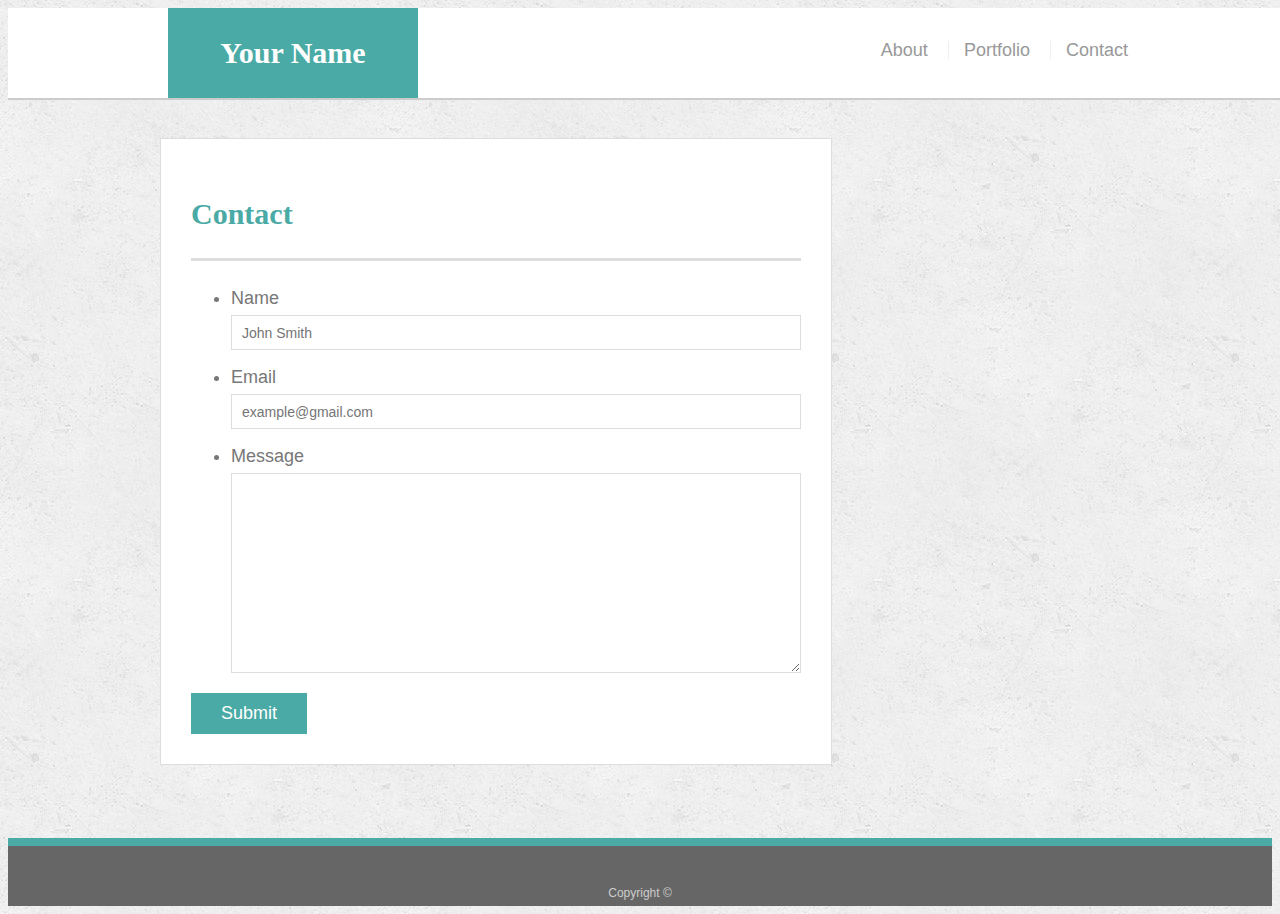
==== contact.html @ 86ed619b "hw responsive" ====
<!doctype html>
<html lang="en-us">

<head>
  <meta charset="UTF-8">
  <title>Contact | Your Name</title>
  <link rel="stylesheet" type="text/css" href="assets/css/style.css">
</head>

<body>

  <header id="masthead">
    <div class="container">
      <a href="index.html" id="logo">Your Name</a>
      <nav>
        <a href="index.html">About</a>
        <a href="portfolio.html">Portfolio</a>
        <a href="contact.html">Contact</a>
      </nav>
    </div>
  </header>

  <div id="main-container" class="container">
    <section class="main-section">
      <h1>Contact</h1>

      <form id="contact-form">
        <ul>
          <li>
            <label for="name">Name</label>
            <input type="text" id="name" name="name" placeholder="John Smith" required="required">
          </li>
          <li>
            <label for="email">Email</label>
            <input type="email" id="email" name="email" placeholder="example@gmail.com" required="required">
          </li>
          <li>
            <label for="message">Message</label>
            <textarea id="message" name="message" required="required"></textarea>
          </li>
        </ul>
        <input type="submit">
      </form>

    </section>

  </div>

  <footer>
    <div class="container">
      Copyright &copy; 
    </div>
  </footer>
</body>

</html>
---- assets/css/style.css ----
body {
  font-family: Arial, "Helvetica Neue", Helvetica, sans-serif;
  font-size: 18px;
  line-height: 34px;
  color: #777777;
  background: url("../images/concrete_seamless.png");
}

* {
  box-sizing: border-box;
}

/* general */

.container {
  width: 100%;
  max-width: 960px;
  margin: 0 auto;
  clear: both;
}

h1,
h2,
h3,
p {
  margin-bottom: 20px;
}

p:last-child {
  margin-bottom: 0;
}

h1,
h2,
h3 {
  font-family: Georgia, Times, "Times New Roman", serif;
  font-weight: 700;
  color: #4aaaa5;
}

h1 {
  padding-bottom: 20px;
  font-size: 30px;
  line-height: 49px;
  border-bottom: 3px solid #dddddd;
}

h2,
h3 {
  font-size: 22px;
}

/* header */

#masthead {
  position: fixed;
  z-index: 99;
  width: 100%;
  margin: 0 0 30px;
  overflow: auto;
  color: #ffffff;
  background: #ffffff;
  border-bottom: 2px solid #cccccc;
}

#logo {
  float: left;
  width: 250px;
  height: 90px;
  font-family: Georgia, Times, "Times New Roman", serif;
  font-size: 30px;
  font-weight: 700;
  line-height: 90px;
  color: #ffffff;
  text-align: center;
  text-decoration: none;
  background: #4aaaa5;
}

nav {
  float: right;
  margin-top: 25px;
}

nav a {
  display: inline-block;
  padding-left: 15px;
  margin-left: 15px;
  line-height: 18px;
  color: #999;
  text-decoration: none;
  border-left: 1px solid #efefef;
}

nav a:first-child {
  border-left: 0 none;
}

/* footer */

footer {
  padding: 30px 0;
  clear: both;
  font-size: 12px;
  color: #ffffff;
  color: #cccccc;
  text-align: center;
  background: #666666;
  border-top: 8px solid #4aaaa5;
  height: 50px;
}

h3, h2 {
  padding-bottom: 20px;
  margin-bottom: 15px;
  line-height: 22px;
  border-bottom: 2px solid #eeeeee;
}

/* main */

#main-container {
  padding-top: 130px;
  min-height: calc(100vh - 70px);
}

.main-section {
  float: left;
  width: 70%;
  max-width: 960px;
  padding: 30px;
  margin: 0 0 40px;
  background: #ffffff;
  border: 1px solid #dddddd;
}

/* portfolio page */

.work {
  position: relative;
  float: left;
  width: 274px;
  margin: 20px 0 25px;
  overflow: auto;
}

.work:nth-child(even) {
  margin-right: 40px;
}

.work img {
  width: 100%;
  border: 0 none;
  opacity: 0.8;
}

.work h3 {
  position: absolute;
  bottom: 20px;
  width: 100%;
  padding: 15px;
  margin-bottom: 0;
  font-weight: 300;
  line-height: 30px;
  color: #ffffff;
  text-align: center;
  background: #4aaaa5;
  border-bottom: 0;
}

.auth-image {
  float: left;
  width: 200px;
  height: auto;
  margin-top: 10px;
  margin-right: 25px;
}

/* contact page */

#contact-form ul {
  margin-bottom: 20px;
}

#contact-form li {
  margin-bottom: 10px;
}

label,
input[type=text],
input[type=email],
textarea {
  display: block;
  width: 100%;
}

input[type=text],
input[type=email],
textarea {
  height: 35px;
  padding: 0 10px;
  font-size: 14px;
  border: 1px solid #dddddd;
}

textarea {
  height: 200px;
}

input[type=submit] {
  padding: 10px 30px;
  font-size: 18px;
  color: #ffffff;
  cursor: pointer;
  background: #4aaaa5;
  border: 0 none;
}

@media screen and (max-width: 980px){
  .auth-image {
    width: 200px;
  }
}

@media screen and (max-width: 768px){
  .auth-image {
    width: 270px;
  }
}

@media screen and (max-width: 640px ){
  .auth-image {
    width: 100%;
  }
  #masthead {
    width: 100%;
    margin: 0 0 0 0;
    display: flex;
    flex-direction: column;
  }
  .container{
    float: none;
  }
  #logo {
    width: 100%;
  }
  nav {
    float: none;
    text-align: center;
  }
  .main-section {
    width: 100%;
  }
}
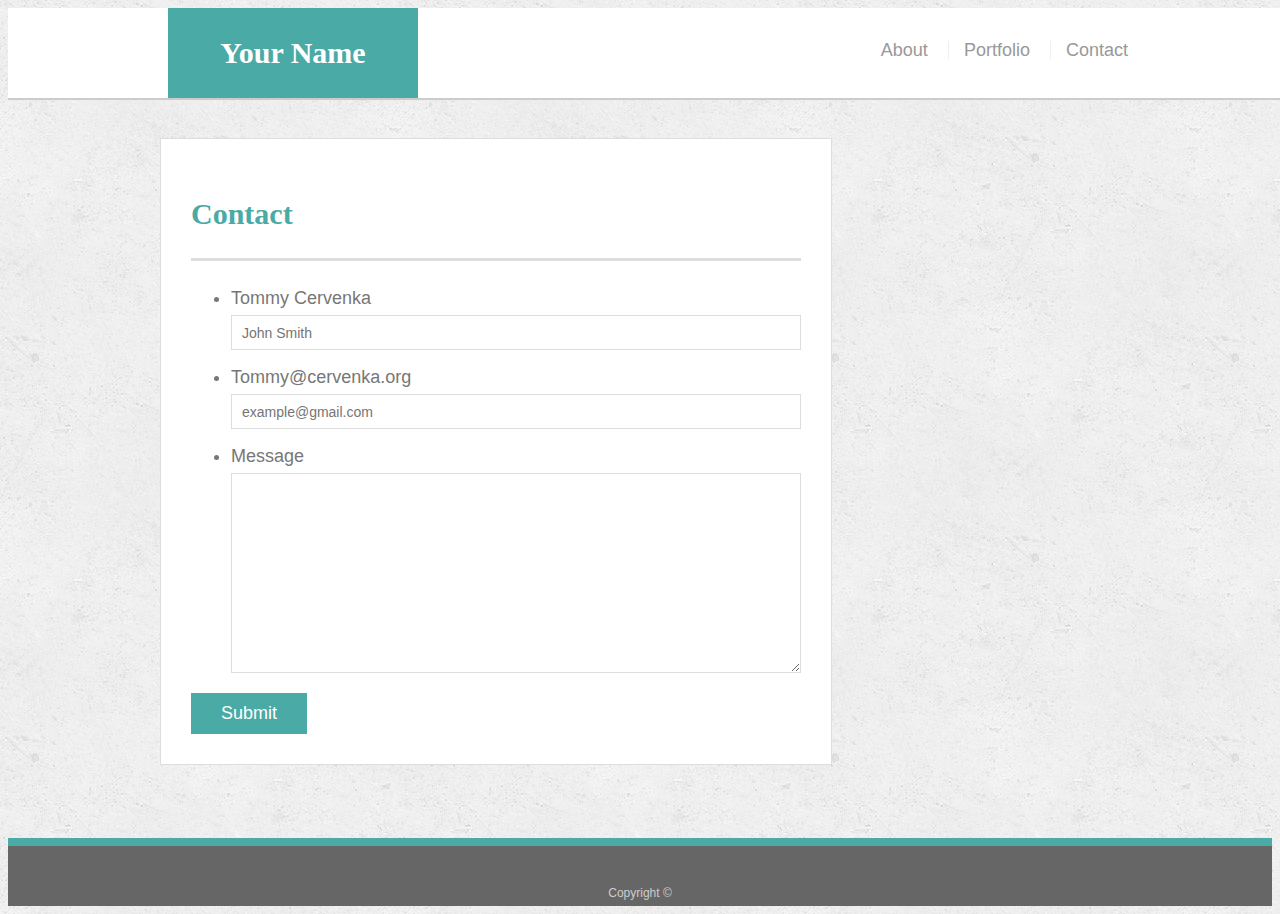
==== commit 89e453eb: "contact update" ====
--- a/contact.html
+++ b/contact.html
@@ -5,6 +5,7 @@
   <meta charset="UTF-8">
   <title>Contact | Your Name</title>
   <link rel="stylesheet" type="text/css" href="assets/css/style.css">
+  <meta name="viewport" content="width=device-width, initial-scale=1">
 </head>
 
 <body>
@@ -27,11 +28,11 @@
       <form id="contact-form">
         <ul>
           <li>
-            <label for="name">Name</label>
+            <label for="name">Tommy Cervenka</label>
             <input type="text" id="name" name="name" placeholder="John Smith" required="required">
           </li>
           <li>
-            <label for="email">Email</label>
+            <label for="email">Tommy@cervenka.org</label>
             <input type="email" id="email" name="email" placeholder="example@gmail.com" required="required">
           </li>
           <li>
--- a/assets/css/style.css
+++ b/assets/css/style.css
@@ -237,6 +237,7 @@
     margin: 0 0 0 0;
     display: flex;
     flex-direction: column;
+    position: static;
   }
   .container{
     float: none;
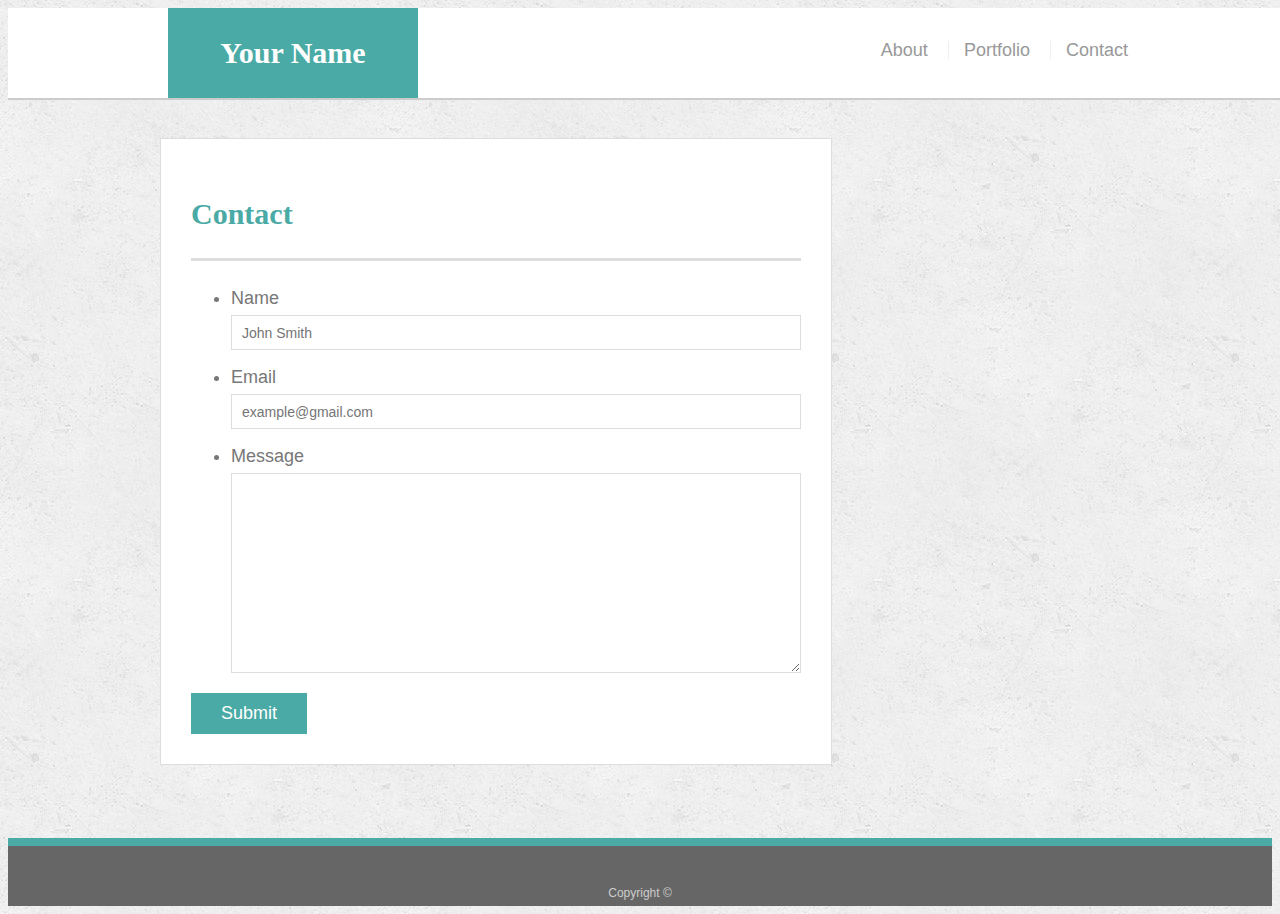
==== commit a694fdd4: "contact update" ====
--- a/contact.html
+++ b/contact.html
@@ -28,11 +28,11 @@
       <form id="contact-form">
         <ul>
           <li>
-            <label for="name">Tommy Cervenka</label>
+            <label for="name">Name</label>
             <input type="text" id="name" name="name" placeholder="John Smith" required="required">
           </li>
           <li>
-            <label for="email">Tommy@cervenka.org</label>
+            <label for="email">Email</label>
             <input type="email" id="email" name="email" placeholder="example@gmail.com" required="required">
           </li>
           <li>
